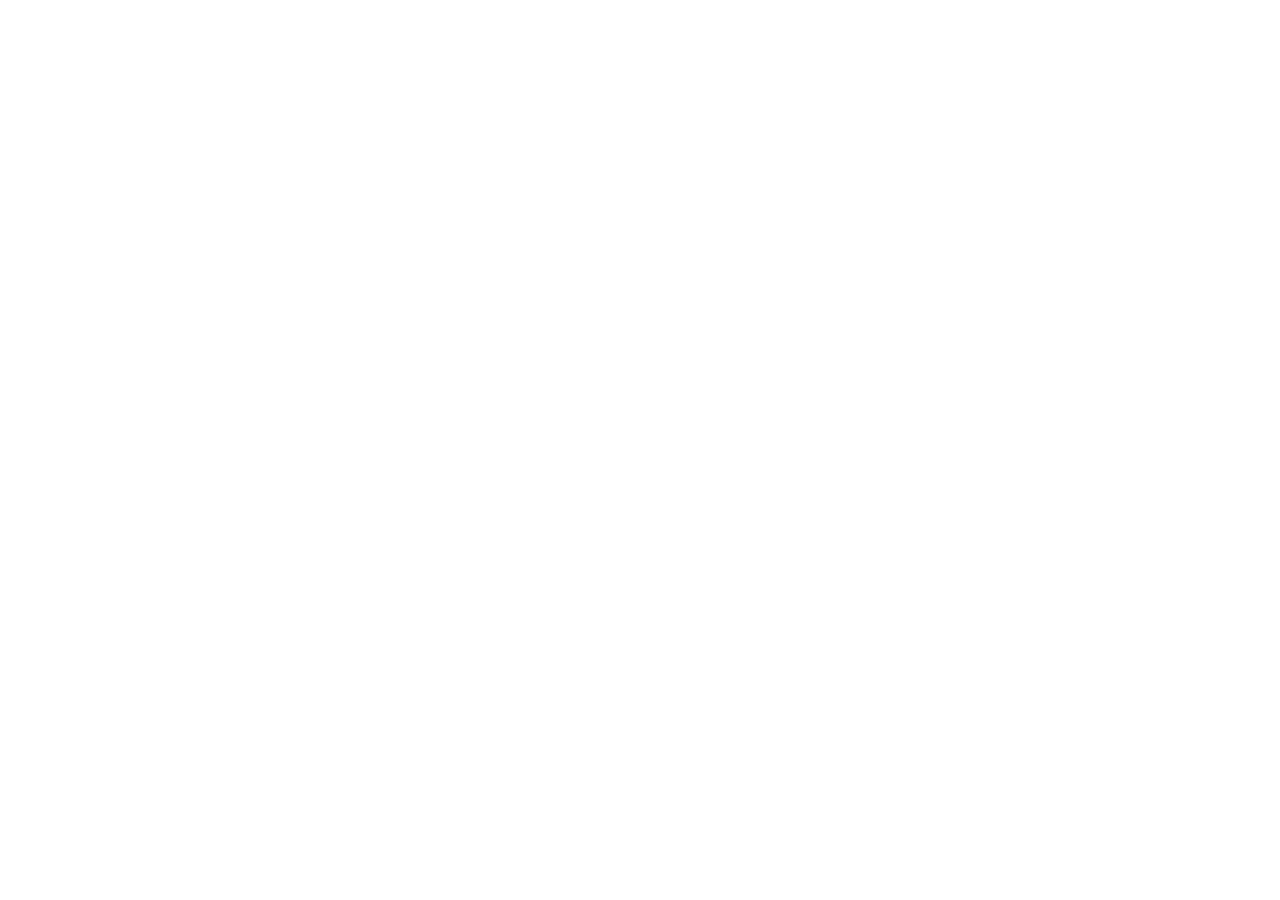
==== Project: Library/index.html @ 03fdb48c "Create and link files w/ boilerplate for HTML. I have created the initial files for the project, inc" ====
<!DOCTYPE html>
<html lang="en">
<head>
    <meta charset="UTF-8">
    <meta name="viewport" content="width=device-width, initial-scale=1.0">
    <title>Document</title>
    <link rel="stylesheet" href="styles.css">
    <script src="javascript.js" defer></script>
</head>
<body>
    
</body>
</html>
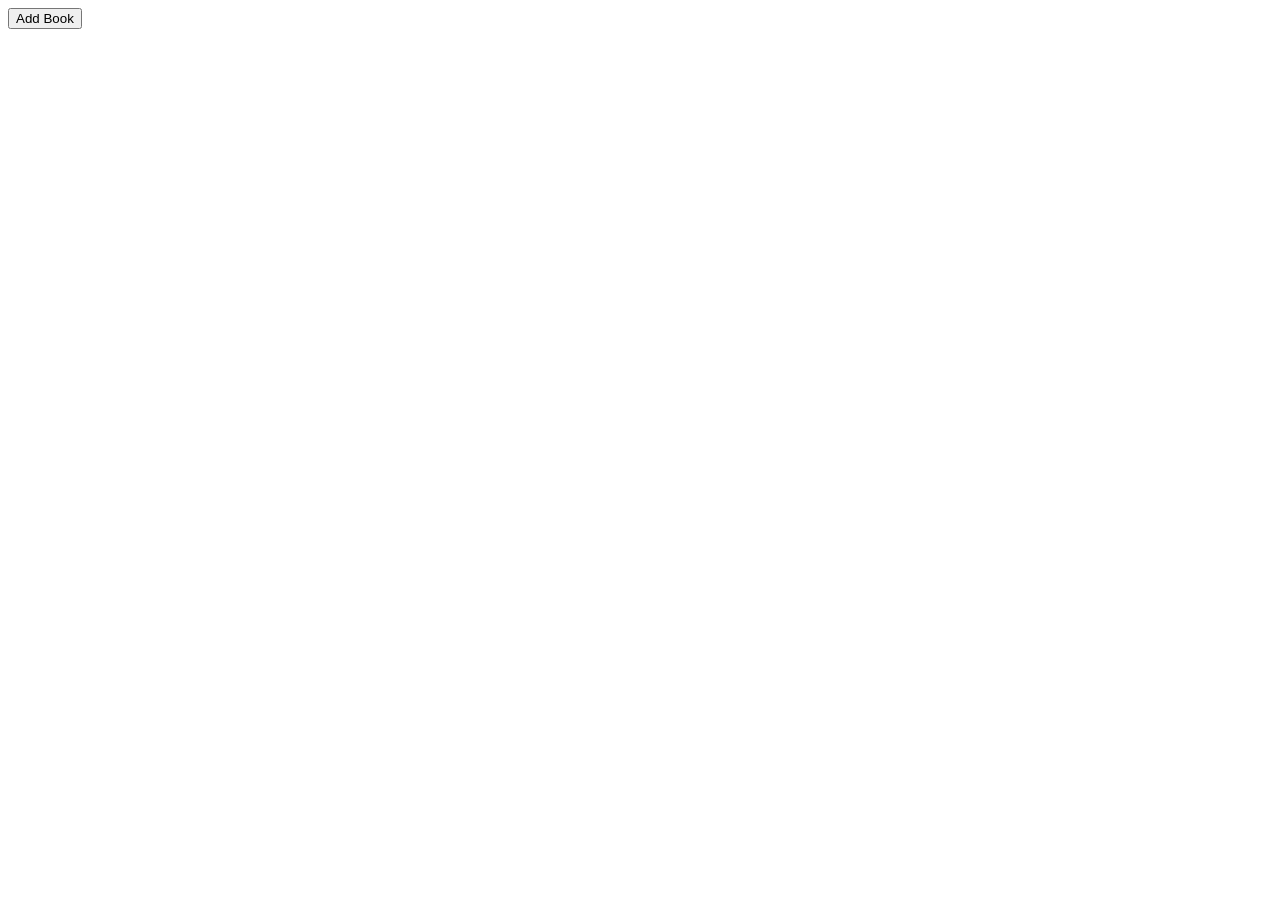
==== commit 56d298fc: "Add button to add book to library. I have added a button to the index.html file that allows users to" ====
--- a/Project: Library/index.html
+++ b/Project: Library/index.html
@@ -3,11 +3,11 @@
 <head>
     <meta charset="UTF-8">
     <meta name="viewport" content="width=device-width, initial-scale=1.0">
-    <title>Document</title>
+    <title>My Library</title>
     <link rel="stylesheet" href="styles.css">
     <script src="javascript.js" defer></script>
 </head>
 <body>
-    
+    <button id="addBookButton">Add Book</button>
 </body>
 </html>
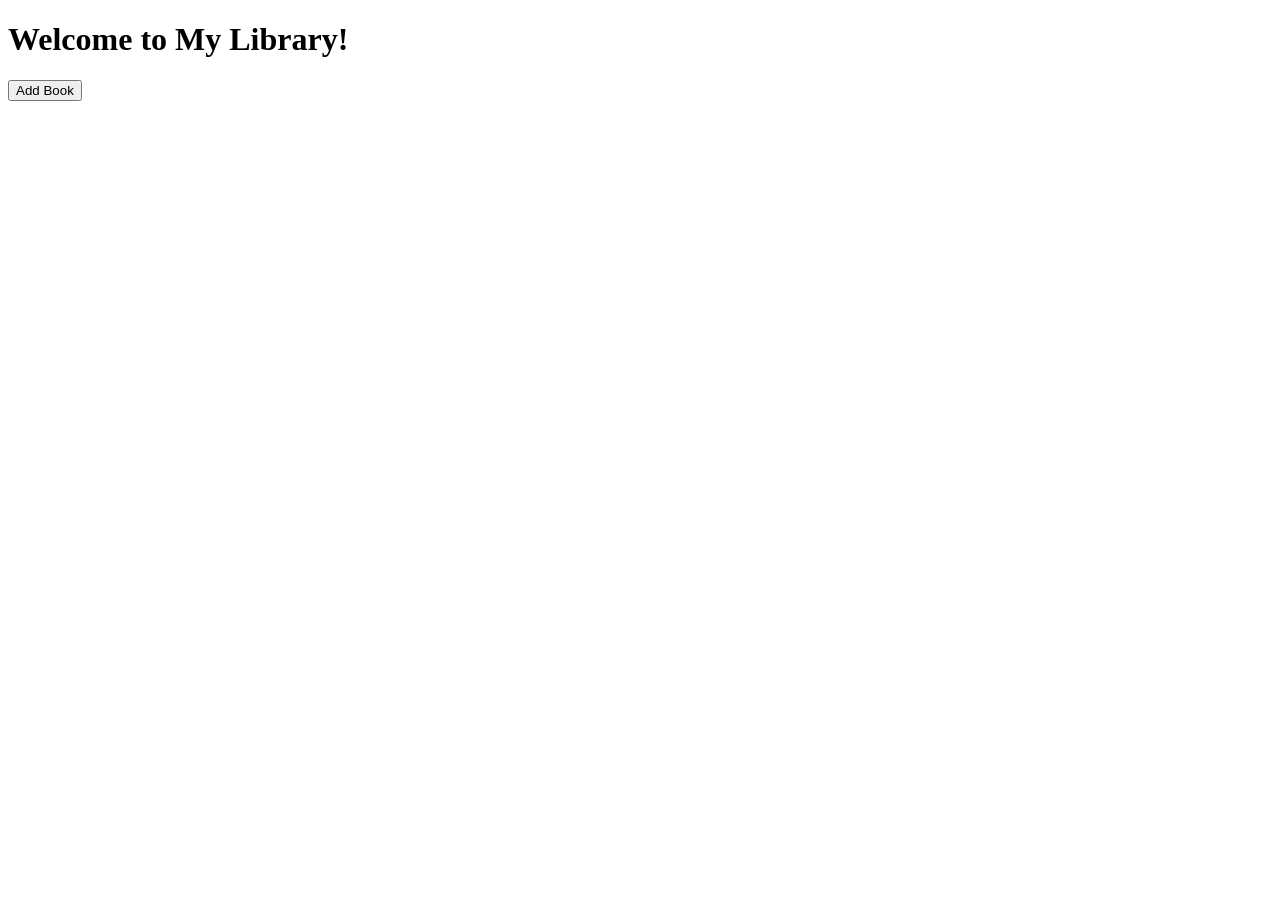
==== commit 04a9fb3a: "Add sections to HTML for header, sidebar, & main. I have separated the webpage into three sections: " ====
--- a/Project: Library/index.html
+++ b/Project: Library/index.html
@@ -8,6 +8,13 @@
     <script src="javascript.js" defer></script>
 </head>
 <body>
-    <button id="addBookButton">Add Book</button>
+    <div id="header">
+        <h1>Welcome to My Library!</h1>
+    </div>
+    <div id="sidebar">
+        <button id="addBookButton">Add Book</button>
+    </div>
+    <div id="library-list">
+    </div>
 </body>
 </html>
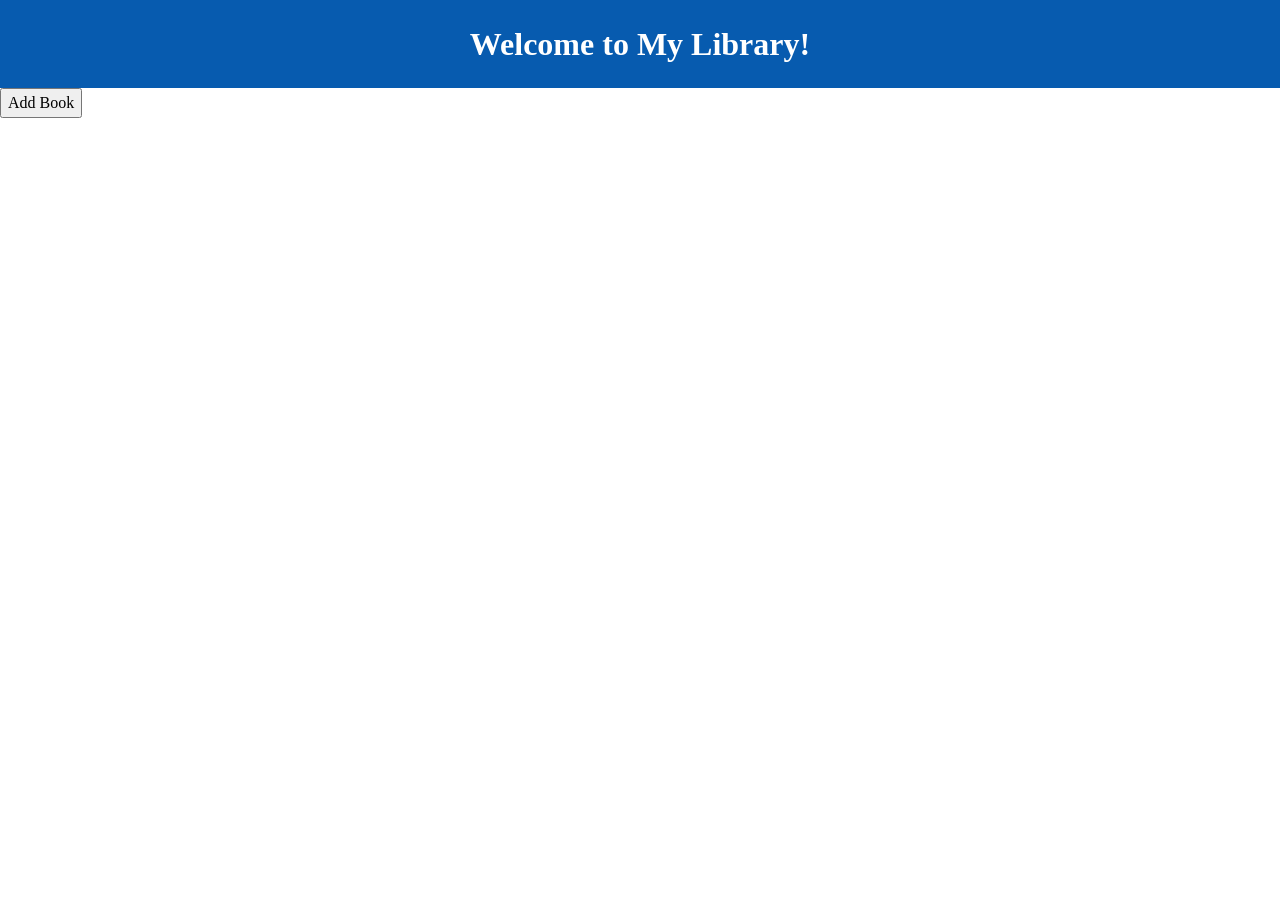
==== commit 125d1451: "Create grid container for webpage layout. I have created a grid container for the webpage layout. I " ====
--- a/Project: Library/index.html
+++ b/Project: Library/index.html
@@ -8,13 +8,15 @@
     <script src="javascript.js" defer></script>
 </head>
 <body>
-    <div id="header">
-        <h1>Welcome to My Library!</h1>
-    </div>
-    <div id="sidebar">
-        <button id="addBookButton">Add Book</button>
-    </div>
-    <div id="library-list">
+    <div id="grid-container">
+        <div id="header">
+            <h1>Welcome to My Library!</h1>
+        </div>
+        <div id="sidebar">
+            <button id="addBookButton">Add Book</button>
+        </div>
+        <div id="library-list">
+        </div>
     </div>
 </body>
 </html>
--- a/Project: Library/styles.css
+++ b/Project: Library/styles.css
@@ -0,0 +1,62 @@
+/* Beginning of CSS Reset */
+
+/* 1. Use a more-intuitive box-sizing model */
+*, *::before, *::after {
+  box-sizing: border-box;
+}
+/* 2. Remove default margin */
+*:not(dialog) {
+  margin: 0;
+}
+/* 3. Enable keyword animations */
+@media (prefers-reduced-motion: no-preference) {
+  html {
+    interpolate-size: allow-keywords;
+  }
+}
+body {
+  /* 4. Increase line-height */
+  line-height: 1.5;
+  /* 5. Improve text rendering */
+  -webkit-font-smoothing: antialiased;
+}
+/* 6. Improve media defaults */
+img, picture, video, canvas, svg {
+  display: block;
+  max-width: 100%;
+}
+/* 7. Inherit fonts for form controls */
+input, button, textarea, select {
+  font: inherit;
+}
+/* 8. Avoid text overflows */
+p, h1, h2, h3, h4, h5, h6 {
+  overflow-wrap: break-word;
+}
+/* 9. Improve line wrapping */
+p {
+  text-wrap: pretty;
+}
+h1, h2, h3, h4, h5, h6 {
+  text-wrap: balance;
+}
+/*  10. Create a root stacking context */
+#root, #__next {
+  isolation: isolate;
+}
+
+/* End of CSS Reset */
+
+#grid-container {
+    display: grid;
+    grid-template-columns: 1fr 5fr;
+    grid-template-rows: auto 1fr;
+}
+
+#header {
+    background-color: #075baf;
+    color: white;
+    padding: 20px;
+    text-align: center;
+    grid-column: span 2;
+}
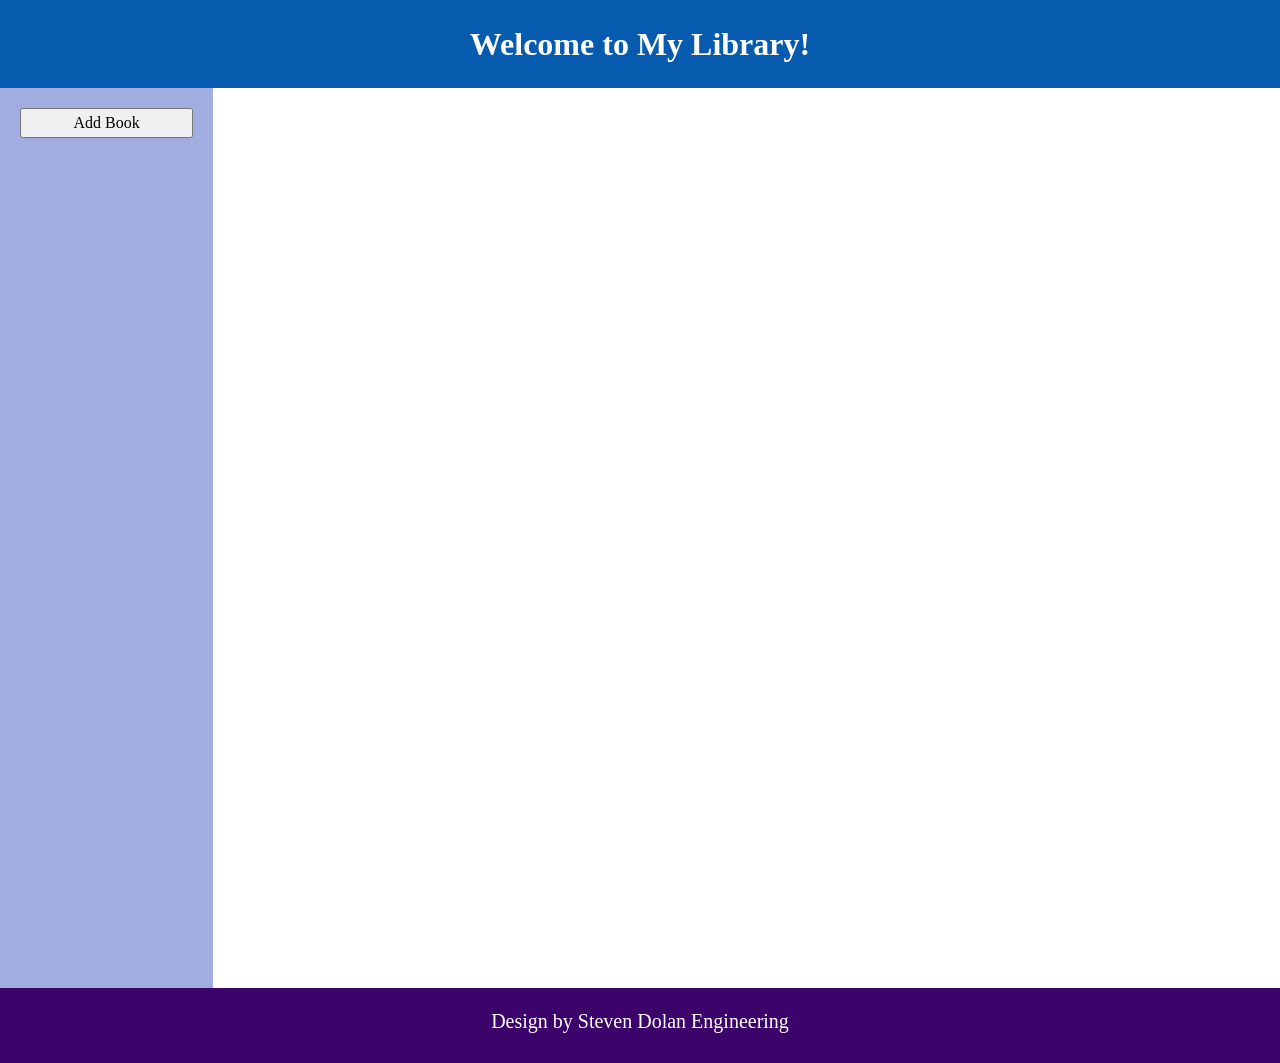
==== commit 5e4cad1f: "Add and format footer. I have added a footer to the webpage and contained it within the grid. It ser" ====
--- a/Project: Library/index.html
+++ b/Project: Library/index.html
@@ -17,6 +17,9 @@
         </div>
         <div id="library-list">
         </div>
+        <div id="footer">
+            <p>Design by Steven Dolan Engineering</p>
+        </div>
     </div>
 </body>
 </html>
--- a/Project: Library/styles.css
+++ b/Project: Library/styles.css
@@ -50,7 +50,7 @@
 #grid-container {
     display: grid;
     grid-template-columns: 1fr 5fr;
-    grid-template-rows: auto 1fr;
+    grid-template-rows: auto 1fr 75px;
 }
 
 #header {
@@ -59,4 +59,46 @@
     padding: 20px;
     text-align: center;
     grid-column: span 2;
-}+}
+
+#sidebar {
+    background-color: #a1ade0;
+    padding: 20px;
+    display: flex;
+    flex-direction: column;
+    gap: 20px;
+    min-height: 100vh;
+}
+
+#footer {
+    background-color: #3c036b;
+    color: white;
+    padding: 18px;
+    text-align: center;
+    grid-column: span 2;
+}
+
+#footer p {
+    font-size: 20px;
+}
+
+.form-container {
+    background-color: white;
+    padding: 15px;
+    border-radius: 8px;
+    box-shadow: 0 4px 8px rgba(0, 0, 0, 0.1);
+}
+
+#add-book-form {
+    display: flex;
+    flex-direction: column;
+    gap: 10px;
+}
+
+#add-book-form input[type="text"],
+#add-book-form input[type="number"] {
+    padding: 8px;
+    border: 1px solid #ccc;
+    border-radius: 4px;
+}
+
